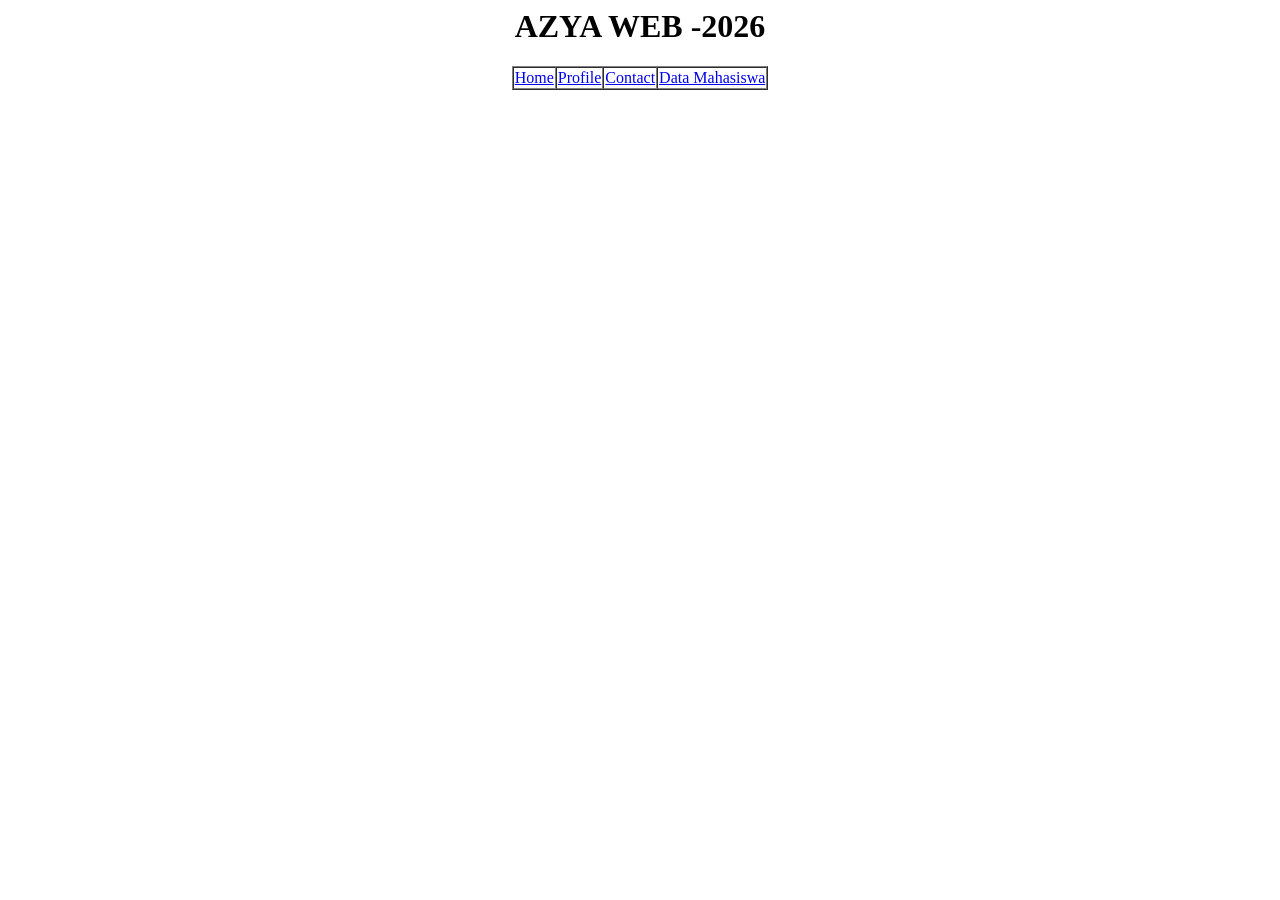
==== index.html @ 7c475ce8 "update index" ====
<html>
    <head>
        <title>
            WEB TI - 2026
        </title>
    </head>
    <body>
        <H1 align="center">
            AZYA WEB -2026
        </H1>
       <table border="1" align="center" cellspacing="0" cellpading="10px">
        <tr>
            <td><a href="index.html">Home</a></td>
            <td><a href="profile.html">Profile</a></td>
            <td><a href="contact.html">Contact</a></td>
            <td><a href="mahasiswa.html">Data Mahasiswa</a></td>
            </tr>

       </table>
    </body>
</html>
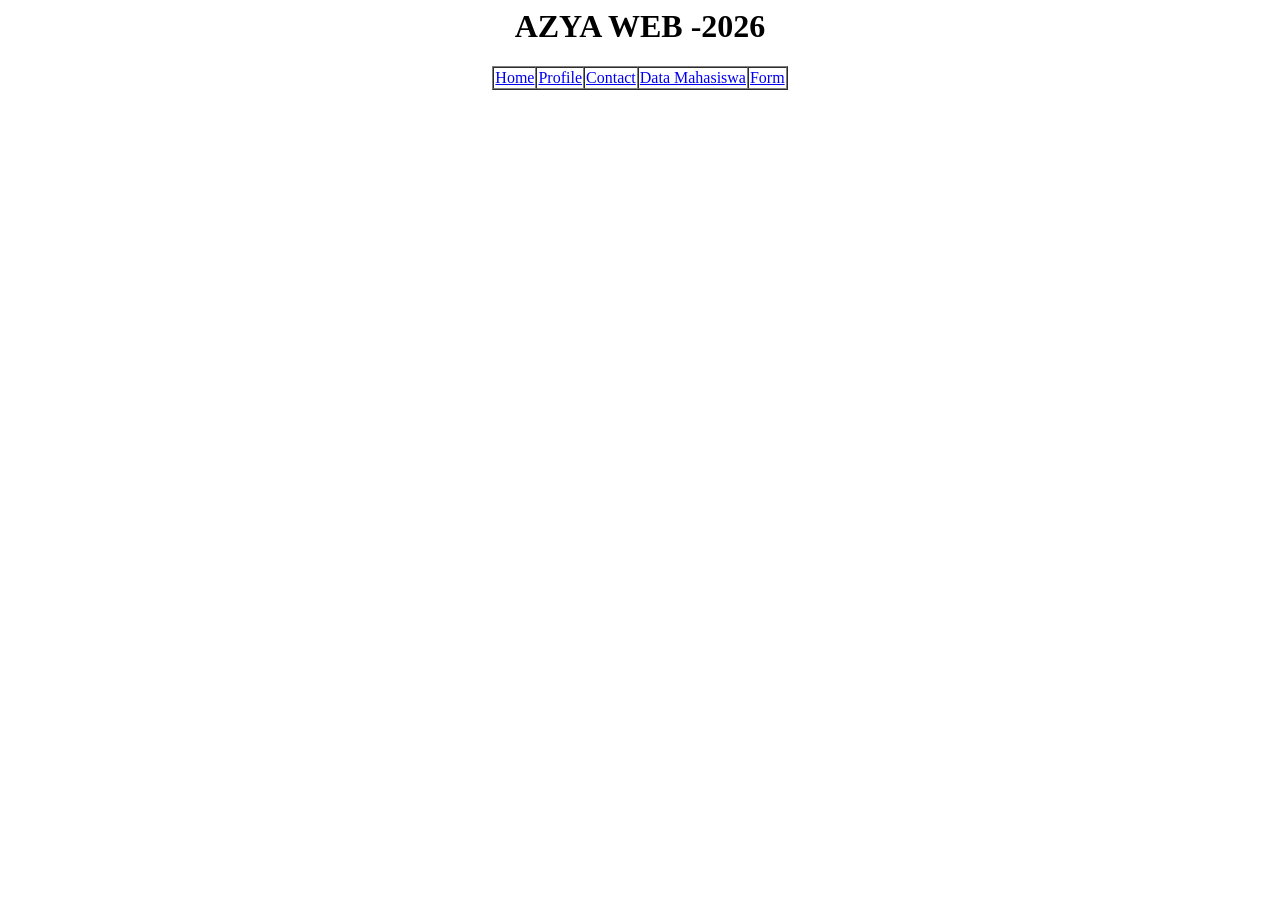
==== commit 3018a549: "Menambahkan Tugas Form" ====
--- a/index.html
+++ b/index.html
@@ -3,6 +3,7 @@
         <title>
             WEB TI - 2026
         </title>
+        <link rel="stylesheet" href="style.css">
     </head>
     <body>
         <H1 align="center">
@@ -14,6 +15,7 @@
             <td><a href="profile.html">Profile</a></td>
             <td><a href="contact.html">Contact</a></td>
             <td><a href="mahasiswa.html">Data Mahasiswa</a></td>
+            <td><a href="form.html">Form</a></td>
             </tr>
 
        </table>
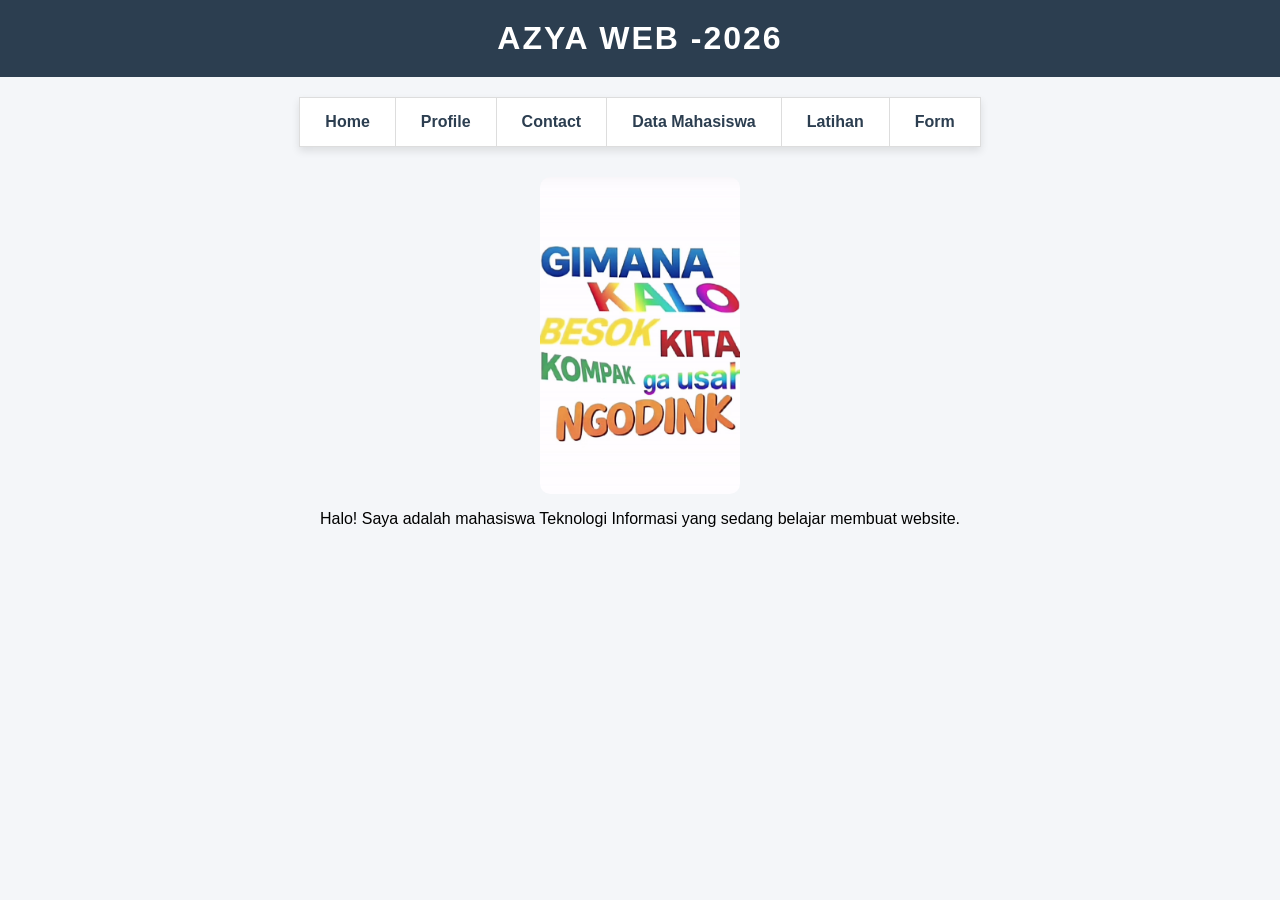
==== commit 15c5f142: "update assets" ====
--- a/index.html
+++ b/index.html
@@ -3,7 +3,7 @@
         <title>
             WEB TI - 2026
         </title>
-        <link rel="stylesheet" href="style.css">
+        <link rel="stylesheet" href="assets/style.css">
     </head>
     <body>
         <H1 align="center">
@@ -11,13 +11,36 @@
         </H1>
        <table border="1" align="center" cellspacing="0" cellpading="10px">
         <tr>
-            <td><a href="index.html">Home</a></td>
-            <td><a href="profile.html">Profile</a></td>
-            <td><a href="contact.html">Contact</a></td>
-            <td><a href="mahasiswa.html">Data Mahasiswa</a></td>
-            <td><a href="form.html">Form</a></td>
+            <td>
+                <a href="index.html">Home</a>
+            </td>
+            <td>
+                <a href="profile.html">Profile</a>
+            </td>
+            <td>
+                <a href="contact.html">Contact</a>
+            </td>
+            <td>
+                <a href="mhasiswadata.html">Data Mahasiswa</a>
+            </td>
+            <td>
+                <a href="latihan.html">Latihan</a>
+            </td>
+            <td>
+                <a href="form.html">Form</a>
+            </td>
             </tr>
+       </table>
+       <!-- BAGIAN PROFILE + GAMBAR -->
+    <div style="text-align: center; margin-top: 30px;">
+        
 
-       </table>
+        <img src="assets/gimana.jpeg" alt="Foto Profile" width="200" style="border-radius: 10px;">
+
+        <p>
+            Halo! Saya adalah mahasiswa Teknologi Informasi yang sedang belajar membuat website.
+        </p>
+
+    </div>
     </body>
 </html>
--- a/assets/style.css
+++ b/assets/style.css
@@ -0,0 +1,55 @@
+/* Reset dasar */
+body {
+    font-family: Arial, Helvetica, sans-serif;
+    margin: 0;
+    padding: 0;
+    background-color: #f4f6f9;
+}
+
+/* Judul */
+h1 {
+    background-color: #2c3e50;
+    color: white;
+    padding: 20px;
+    margin: 0;
+    text-align: center;
+    letter-spacing: 2px;
+}
+
+/* Navigasi (tabel) */
+table {
+    margin-top: 20px;
+    border-collapse: collapse;
+    background-color: white;
+    box-shadow: 0 4px 8px rgba(0,0,0,0.1);
+}
+
+/* Cell menu */
+td {
+    padding: 15px 25px;
+    text-align: center;
+}
+
+/* Link menu */
+td a {
+    text-decoration: none;
+    color: #2c3e50;
+    font-weight: bold;
+    transition: 0.3s;
+}
+
+/* Hover efek */
+td a:hover {
+    color: #3498db;
+}
+
+/* Hover background menu */
+td:hover {
+    background-color: #ecf0f1;
+    cursor: pointer;
+}
+
+/* Border halus */
+table, td {
+    border: 1px solid #ddd;
+}
